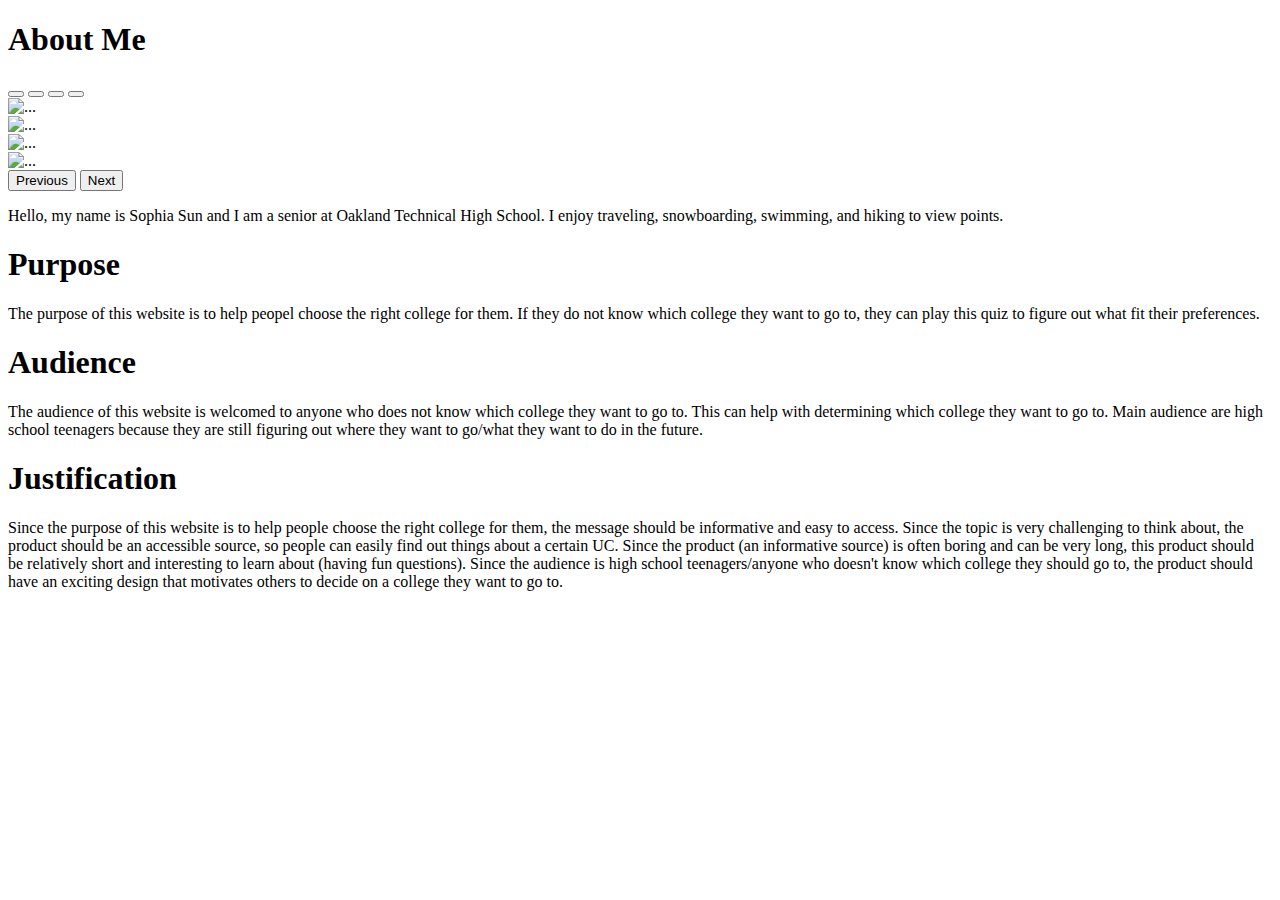
==== aboutme.html @ 82a87f30 "new" ====
<!--The purpose of this file is to be a template for every new page that you make.  This is a blank
page that contains all the code you need for a new page.-->

<!DOCTYPE html>
<html lang="en">
<head>
  <meta charset="UTF-8">
  <meta http-equiv="X-UA-Compatible" content="IE=edge">
  <meta name="viewport" content="width=device-width, initial-scale=1.0">

  <link href="https://cdn.jsdelivr.net/npm/bootstrap@5.1.1/dist/css/bootstrap.min.css" rel="stylesheet" integrity="sha384-F3w7mX95PdgyTmZZMECAngseQB83DfGTowi0iMjiWaeVhAn4FJkqJByhZMI3AhiU" crossorigin="anonymous">
  <title>OT CS Capstone</title>
</head>
<body>
  <!--Navbar-->
  <div data-include="nav"></div>
  <!--Whole page container div-->
  <div class="container">



  </div>
  <!--Bootstrap and other JS scripts-->
    <script src="https://cdn.jsdelivr.net/npm/bootstrap@5.1.1/dist/js/bootstrap.bundle.min.js" integrity="sha384-/bQdsTh/da6pkI1MST/rWKFNjaCP5gBSY4sEBT38Q/9RBh9AH40zEOg7Hlq2THRZ" crossorigin="anonymous"></script>
    <script src="https://code.jquery.com/jquery-3.6.0.min.js" integrity="sha256-/xUj+3OJU5yExlq6GSYGSHk7tPXikynS7ogEvDej/m4=" crossorigin="anonymous"></script>
    <script type="text/javascript" src="scripts/scripts.js"></script>

    <h1 class= "display-1 text-center">About Me</h1>

    <div class="row border">
      <div class="col-6 border">
        <div id="carouselExampleIndicators" class="carousel slide" data-bs-ride="carousel">
          <div class="carousel-indicators">
            <button type="button" data-bs-target="#carouselExampleIndicators" data-bs-slide-to="0" class="active" aria-current="true" aria-label="Slide 1"></button>
            <button type="button" data-bs-target="#carouselExampleIndicators" data-bs-slide-to="1" aria-label="Slide 2"></button>
            <button type="button" data-bs-target="#carouselExampleIndicators" data-bs-slide-to="2" aria-label="Slide 3"></button>
            <button type="button" data-bs-target="#carouselExampleIndicators" data-bs-slide-to="3" aria-label="Slide 4"></button>
          </div>
          <div class="carousel-inner">
            <div class="carousel-item active">
              <img src="https://portal.ehawaii.gov/assets/webp/page/government/counties/honolulu.webp" class="d-block w-100" alt="...">
            </div>
            <div class="carousel-item">
              <img src="https://upload.wikimedia.org/wikipedia/commons/thumb/2/28/Snowboard_pow.jpg/1200px-Snowboard_pow.jpg" class="d-block w-100" alt="...">
            </div>
            <div class="carousel-item">
              <img src="https://cdn.mos.cms.futurecdn.net/wtqqnkYDYi2ifsWZVW2MT4-1200-80.jpg" class="d-block w-100" alt="...">
            </div>
            <div class="carousel-item">
              <img src="https://bayareacablerailing.com/wp-content/uploads/2019/12/oakland-skyline.jpg" class="d-block w-100" alt="...">
            </div>
          </div>
          <button class="carousel-control-prev" type="button" data-bs-target="#carouselExampleIndicators" data-bs-slide="prev">
            <span class="carousel-control-prev-icon" aria-hidden="true"></span>
            <span class="visually-hidden">Previous</span>
          </button>
          <button class="carousel-control-next" type="button" data-bs-target="#carouselExampleIndicators" data-bs-slide="next">
            <span class="carousel-control-next-icon" aria-hidden="true"></span>
            <span class="visually-hidden">Next</span>
          </button>
        </div>
      </div>
      <div class="col-6 border">
          <p>Hello, my name is Sophia Sun and I am a senior at Oakland Technical High School. I enjoy traveling, snowboarding, swimming, and hiking to view points.</p>
      </div>

  <h1 class= "display-1 text-center">Purpose</h1>

    <div class="row border">
      <div class="col-12 border">
         <p>The purpose of this website is to help peopel choose the right college for them. If they do not know which college they want to go to, they can play this quiz to figure out what fit their preferences.</p>
      </div>

      <h1 class= "display-1 text-center">Audience</h1>
      <div class="col-12 border">
        <p>The audience of this website is welcomed to anyone who does not know which college they want to go to. This can help with determining which college they want to go to. Main audience are high school teenagers because they are still figuring out where they want to go/what they want to do in the future.</p>
     </div>

      <h1 class= "display-1 text-center">Justification</h1>
      <div class="col-12 border text-center">
        <p>Since the purpose of this website is to help people choose the right college for them, the message should be informative and easy to access. 
          Since the topic is very challenging to think about, the product should be an accessible source, so people can easily find out things about a certain UC. 
          Since the product (an informative source) is often boring and can be very long, this product should be relatively short and interesting to learn about (having fun questions). 
          Since the audience is high school teenagers/anyone who doesn't know which college they should go to, the product should have an exciting design that motivates others to decide on a college they want to go to.</p>
     </div>

  </div>
      
</body>
</html>
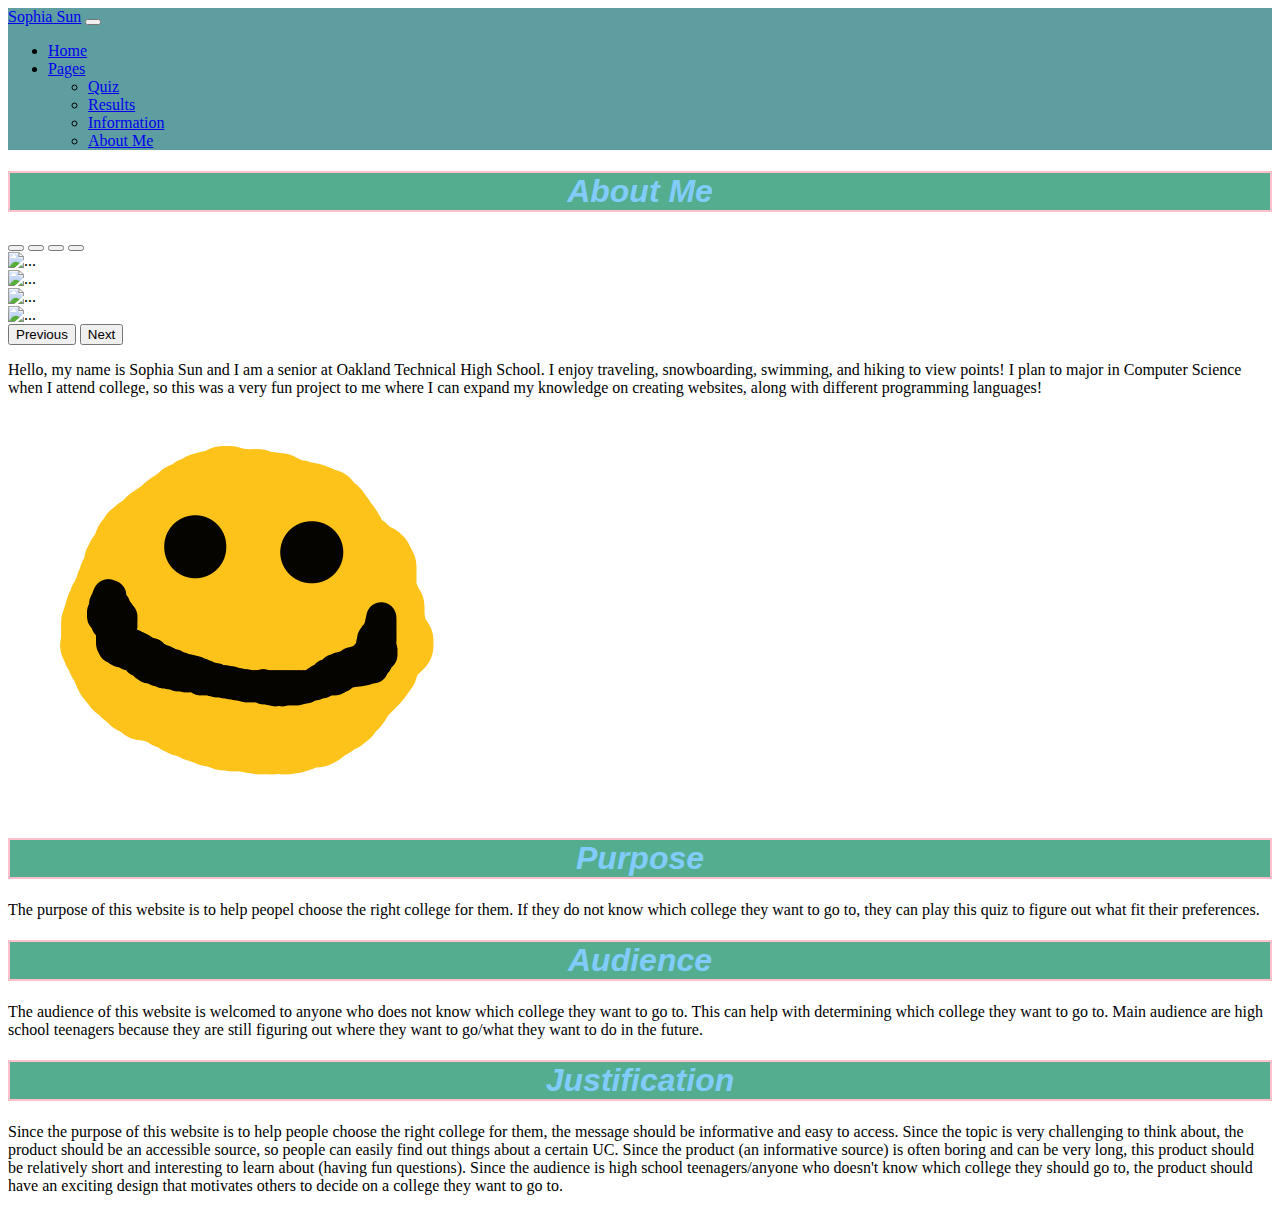
==== commit b48ee629: "new" ====
--- a/aboutme.html
+++ b/aboutme.html
@@ -10,6 +10,7 @@
 
   <link href="https://cdn.jsdelivr.net/npm/bootstrap@5.1.1/dist/css/bootstrap.min.css" rel="stylesheet" integrity="sha384-F3w7mX95PdgyTmZZMECAngseQB83DfGTowi0iMjiWaeVhAn4FJkqJByhZMI3AhiU" crossorigin="anonymous">
   <title>OT CS Capstone</title>
+  <link rel="stylesheet" href="master.css">
 </head>
 <body>
   <!--Navbar-->
@@ -61,7 +62,8 @@
         </div>
       </div>
       <div class="col-6 border">
-          <p>Hello, my name is Sophia Sun and I am a senior at Oakland Technical High School. I enjoy traveling, snowboarding, swimming, and hiking to view points.</p>
+          <p>Hello, my name is Sophia Sun and I am a senior at Oakland Technical High School. I enjoy traveling, snowboarding, swimming, and hiking to view points! I plan to major in Computer Science when I attend college, so this was a very fun project to me where I can expand my knowledge on creating websites, along with different programming languages! </p>
+          <a href="smile.gif"><img src="smile.gif" alt="Uh Oh! No Image" width="500" height="400"></a>
       </div>
 
   <h1 class= "display-1 text-center">Purpose</h1>
@@ -77,7 +79,7 @@
      </div>
 
       <h1 class= "display-1 text-center">Justification</h1>
-      <div class="col-12 border text-center">
+      <div class="col-12 border">
         <p>Since the purpose of this website is to help people choose the right college for them, the message should be informative and easy to access. 
           Since the topic is very challenging to think about, the product should be an accessible source, so people can easily find out things about a certain UC. 
           Since the product (an informative source) is often boring and can be very long, this product should be relatively short and interesting to learn about (having fun questions). 
--- a/master.css
+++ b/master.css
@@ -0,0 +1,19 @@
+img {
+    height: 120;
+    width: 120;
+}
+
+.text-center{
+    font-family:'Franklin Gothic Medium', 'Arial Narrow', Arial, sans-serif, cursive;
+    font-weight: bold;
+    font-style: italic;
+    text-align: center;
+    
+    color: #82ccfd;
+    border: pink;
+    border-width: thick;
+    border-width: 2px;
+    border-style: solid;
+
+    background-color:rgb(84, 173, 143);
+}
